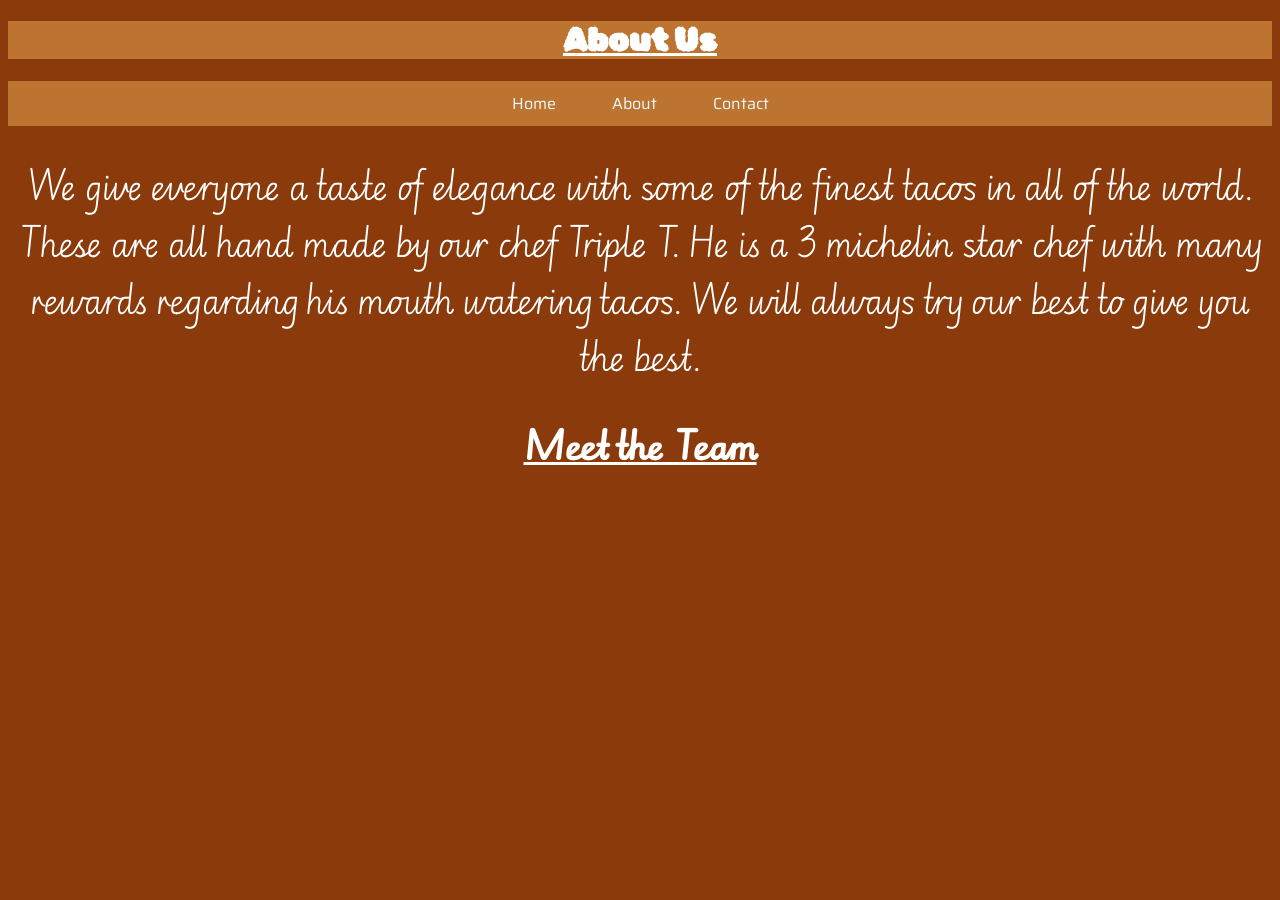
==== about.html @ c87695f7 "Add files via upload" ====
<!DOCTYPE html>
<html lang="en">
<head>
    <meta charset="UTF-8">
    <meta name="viewport" content="width=device-width, initial-scale=1.0">
    <title>Document</title>
    <link href="style.css" rel="stylesheet" type="text/css">
</head>
<body>
    <h1>About Us</h1>
    <ul>
        <li><a href="index.html">Home</a></li>
        <li><a href="about.html">About</a></li>
        <li><a href="contact.html">Contact</a></li>
    </ul>
    <p>We give everyone a taste of elegance with some of the finest tacos in all of the world. These are all hand made by our chef Triple T. He is a 3 michelin star chef with many rewards regarding his mouth watering tacos. We will always try our best to give you the best.</p>
    <h2>Meet the Team </h2>
</body>
</html>
---- style.css ----
body {
    background-color: rgb(138, 58, 11);
    color: white;
}

@font-face {
    font-family: tung;
    src: url(RubikBubbles-Regular.ttf);
}

@font-face {
    font-family: boldT;
    src: url(Saira-VariableFont_wdth\,wght.ttf);
}

@font-face {
    font-family: boldI;
    src: url(EduNSWACTCursive-VariableFont_wght.ttf);
}

h1 {
    color: rgb(255, 255, 255);
    font-size: xx-large;
    text-align: center;
    font-family: tung;
    text-decoration: underline;
    background-color: rgb(189, 116, 48);
}

p {
    text-align: center;
    font-size: xx-large;
    font-family: boldI;
}

.tung {
    text-align: center;
}

.steak {
    text-align: center;
}

h2 {
    text-align: center;
    font-size: xx-large;
    text-decoration: underline;
    font-family: boldI;
}

h3 {
    text-align: center;
    font-size: 25px;
    font-family: boldI;
}

.chicken {
    text-align: center;
}

h4 {
    text-align: center;
    font-size: 25px;
    font-family: boldI;
}

ul {
    list-style-type: none;
    margin: 0;
    padding: 0;
    background-color: rgb(189, 116, 48);
    display: flex;
    font-family: boldT;
    justify-content: center;
}

ul li a {
    display: block;
    color: aliceblue;
    padding: 10px 28px;
    text-decoration: none;
}

ul li a:hover {
background-color: rgb(221, 135, 65);
}
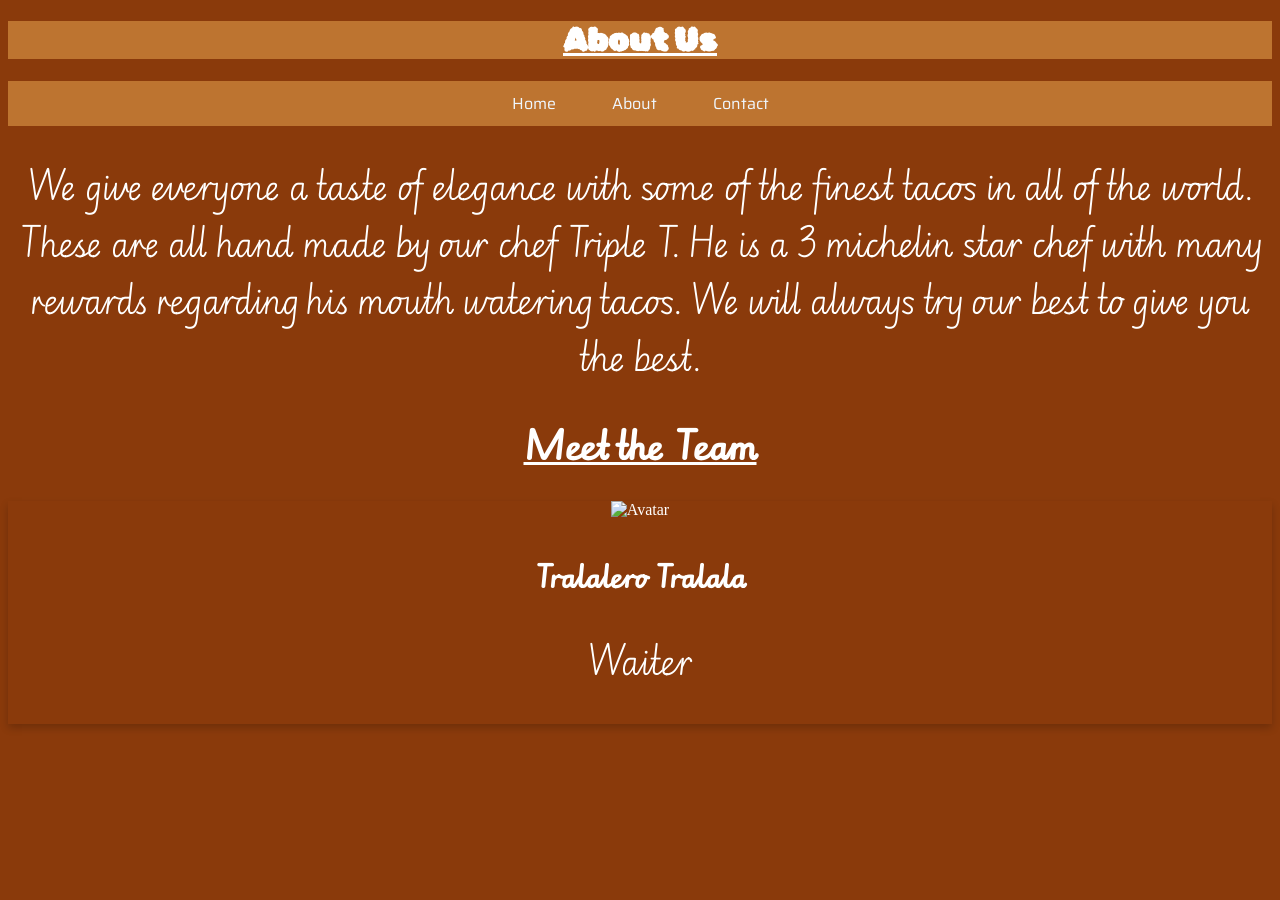
==== commit 55fe4c81: "Add files via upload" ====
--- a/about.html
+++ b/about.html
@@ -15,5 +15,13 @@
     </ul>
     <p>We give everyone a taste of elegance with some of the finest tacos in all of the world. These are all hand made by our chef Triple T. He is a 3 michelin star chef with many rewards regarding his mouth watering tacos. We will always try our best to give you the best.</p>
     <h2>Meet the Team </h2>
+
+    <div class="card">
+        <img src="https://i.audiomack.com/dj-tralalero-tralala/6dadb7699a.webp?width=456" alt="Avatar" style="width:50%">
+        <div class="container">
+          <h4><b>Tralalero Tralala</b></h4>
+          <p>Waiter</p>
+        </div>
+      </div>
 </body>
 </html>
--- a/style.css
+++ b/style.css
@@ -37,25 +37,11 @@
     text-align: center;
 }
 
-.steak {
-    text-align: center;
-}
-
 h2 {
     text-align: center;
     font-size: xx-large;
     text-decoration: underline;
     font-family: boldI;
-}
-
-h3 {
-    text-align: center;
-    font-size: 25px;
-    font-family: boldI;
-}
-
-.chicken {
-    text-align: center;
 }
 
 h4 {
@@ -84,3 +70,148 @@
 ul li a:hover {
 background-color: rgb(221, 135, 65);
 }
+
+.card {
+    /* Add shadows to create the "card" effect */
+    box-shadow: 0 4px 8px 0 rgba(0,0,0,0.2);
+    transition: 0.3s;
+    text-align: center;
+  }
+  
+  /* On mouse-over, add a deeper shadow */
+  .card:hover {
+    box-shadow: 0 8px 16px 0 rgba(0,0,0,0.2);
+  }
+  
+  /* Add some padding inside the card container */
+  .container {
+    padding: 2px 16px;
+  }
+
+  * {box-sizing:border-box}
+
+/* Slideshow container */
+.slideshow-container {
+  max-width: 1000px;
+  position: relative;
+  margin: auto;
+}
+
+/* Hide the images by default */
+.mySlides {
+  display: none;
+}
+
+/* Next & previous buttons */
+.prev {
+    cursor: pointer;
+    position: absolute;
+    top: 50%;
+    width: auto;
+    margin-top: -22px;
+    padding: 16px;
+    color: white;
+    font-weight: bold;
+    font-size: 18px;
+    transition: 0.6s ease;
+    border-radius: 0 3px 3px 0;
+    user-select: none;
+}
+
+.next {
+    cursor: pointer;
+    position: absolute;
+    top: 50%;
+    width: auto;
+    margin-top: -22px;
+    padding: 16px;
+    color: white;
+    font-weight: bold;
+    font-size: 18px;
+    transition: 0.6s ease;
+    border-radius: 0 3px 3px 0;
+    user-select: none;
+}
+
+/* Position the "next button" to the right */
+.next {
+  right: 0;
+  border-radius: 3px 0 0 3px;
+}
+
+.prev {
+    left: 0;
+    border-radius: 3px 0 0 3px;
+}
+
+/* On hover, add a black background color with a little bit see-through */
+.prev:hover, .next:hover {
+  background-color: rgba(0,0,0,0.8);
+}
+
+/* Caption text */
+.text {
+  color: #f2f2f2;
+  font-size: 30px;
+  padding: 8px 12px;
+  position: absolute;
+  bottom: 8px;
+  width: 100%;
+  text-align: center;
+}
+
+/* Number text (1/3 etc) */
+.numbertext {
+  color: #f2f2f2;
+  font-size: 12px;
+  padding: 8px 12px;
+  position: absolute;
+  top: 0;
+}
+
+/* The dots/bullets/indicators */
+.dot {
+  cursor: pointer;
+  height: 15px;
+  width: 15px;
+  margin: 0 2px;
+  background-color: #bbb;
+  border-radius: 50%;
+  display: inline-block;
+  transition: background-color 0.6s ease;
+}
+
+.active, .dot:hover {
+  background-color: #717171;
+}
+
+/* Fading animation */
+.fade {
+  animation-name: fade;
+  animation-duration: 1.5s;
+}
+
+@keyframes fade {
+  from {opacity: .4}
+  to {opacity: 1}
+}
+
+input, textarea {
+    width: 300px;
+    padding: 10px;
+    margin-bottom: 10px;
+    border-radius: 20%;
+    font-family: boldT;
+   }
+
+   button {
+    padding: 10px 15px;
+    background-color: rgb(161, 67, 23);
+    color: white;
+    border: yes;
+    font-family: boldT;
+   }
+   
+   button:hover {
+    background-color: rgb(216, 119, 28);
+   }
